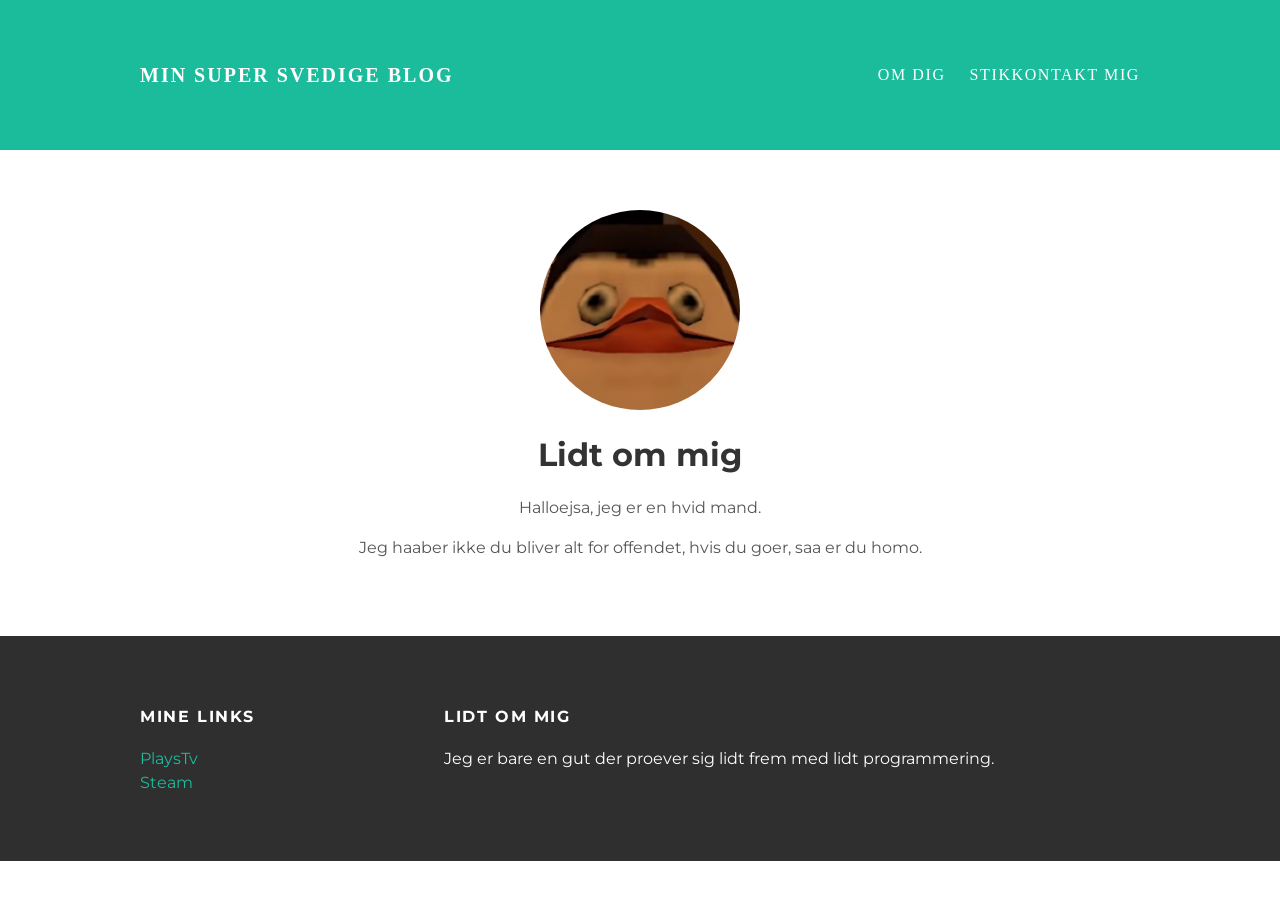
==== about.html @ 37251933 "Add files via upload" ====
<!DOCTYPE html>
<html>
  <head>
    <title>Min Super Svedige Blog</title>
    <link rel="stylesheet" type="text/css" href="styles.css">
  </head>
  <body>


    <div id="header">
      <div class="container">
        <a id="header-title" href="index.html">Min Super Svedige Blog</a>
        <ul id="header-nav">
          <li><a href="about.html">Om dig</a></li>
          <li><a href="mailto:sorenpras@gmail.com">Stikkontakt mig</a></li>
        </ul>
      </div>
    </div>



    <div id="content">
      <div class="container">
        <div class="about">
          <div class="about-author">
            <img src="ohno.jpg">
          </div>
          <h1 class="about-title">Lidt om mig</h1>
          <div class="about-content">
            <p>Halloejsa, jeg er en hvid mand.</p>
            <p>Jeg haaber ikke du bliver alt for offendet, hvis du goer, saa er du homo.</p>
        </div>
      </div>
    </div>



    <div id="footer">
      <div class="container">
        <div class="column">
          <h4>Mine Links</h4>
          <p>
            <a href="https://plays.tv/u/abzorb">PlaysTv</a>
            <br>
            <a href="https://steamcommunity.com/id/pilegaardrasmussen/">Steam</a>
          </p>
        </div>
        <div class="column">
          <h4>Lidt Om Mig</h4>
          <p>Jeg er bare en gut der proever sig lidt frem med lidt programmering.</p>
        </div>
      </div>
    </div>


  </body>
</html>
---- styles.css ----
@import url(https://fonts.googleapis.com/css?family=Montserrat:400,700);

body {
  color: #555;
  margin: 0;

  font-family: "Montserrat", sans-serif;
}

h1, h2, h3, h4 {
color: #333
}

p {
  line-height: 1.5;
}

#header {
  font-family: cursive;
  background-color: #1abc9c;
  height: 150px;
  line-height: 150px;
}

#header a {
  color: white;
  text-decoration: none;
  text-transform: uppercase;
  letter-spacing: 0.1em;
}

#header a:hover {
  color: #222;
}

#header-title {
  display: block;
  float: left;
  font-size: 20px;
  font-weight: bold;
}

#header-nav {
  display: block;
  float: right;
  margin-top: 0;
}

#header-nav li {
  display: inline;
  padding-left: 20px;
}

.container {
  max-width: 1000px;
  margin: 0 auto;
}

#footer {
  background-color: #2f2f2f;
  padding: 50px 0;
}

#footer h4 {
  color: white;
  text-transform: uppercase;
  letter-spacing: 0.1em;
}

#footer p {
  color: white;
}

.column {
  min-width: 300px;
  display: inline-block;
  vertical-align: top;
}

a {
  color: #1abc9c;
  text-decoration: none;
}

a:hover {
  color: #F6A623;
}

.post, .about {
  max-width: 800px;
  margin: 0 auto;
  padding: 60px 0;
}

.post-author img {
  border-radius: 50%;
  width: 50px;
  height: 50px;
  vertical-align: middle;
}

.about-author img {
  width: 200px;
  height: 200px;
  border-radius: 50%;
}

.post-author span {
  margin-left: 16px;
}

.post-date {
  color: #D2D2D2;

  font-size: 14px;
  font-weight: bold;
  text-transform: uppercase;
  letter-spacing: 0.1em;
}

.about {
  text-align: center;
}

.post-container:nth-child(even) {
  background-color: #f2f2f2;
}

#content {
  padding:
}
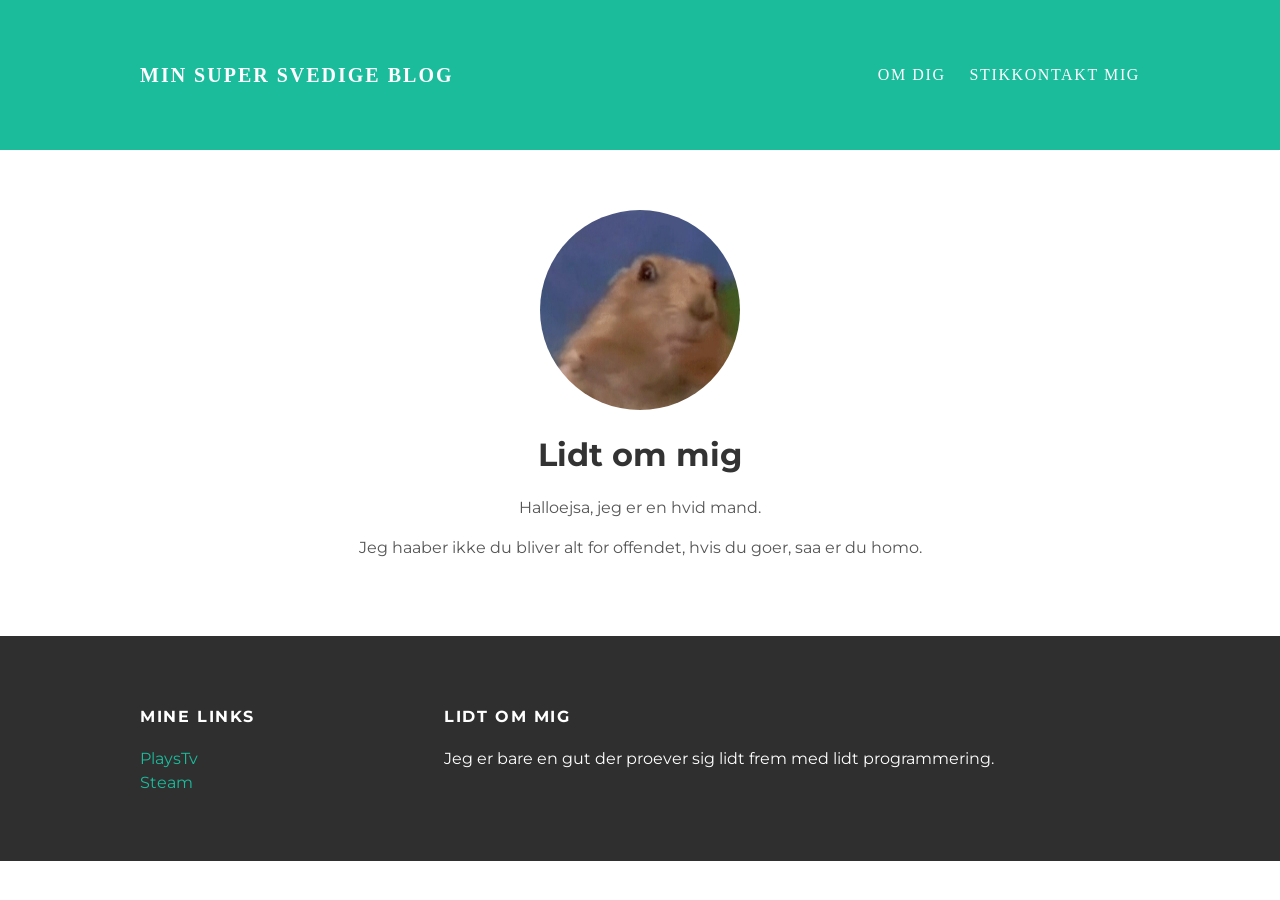
==== commit ed1ed878: "Update about.html" ====
--- a/about.html
+++ b/about.html
@@ -23,7 +23,7 @@
       <div class="container">
         <div class="about">
           <div class="about-author">
-            <img src="ohno.jpg">
+            <img src="chipmunk.jpg">
           </div>
           <h1 class="about-title">Lidt om mig</h1>
           <div class="about-content">
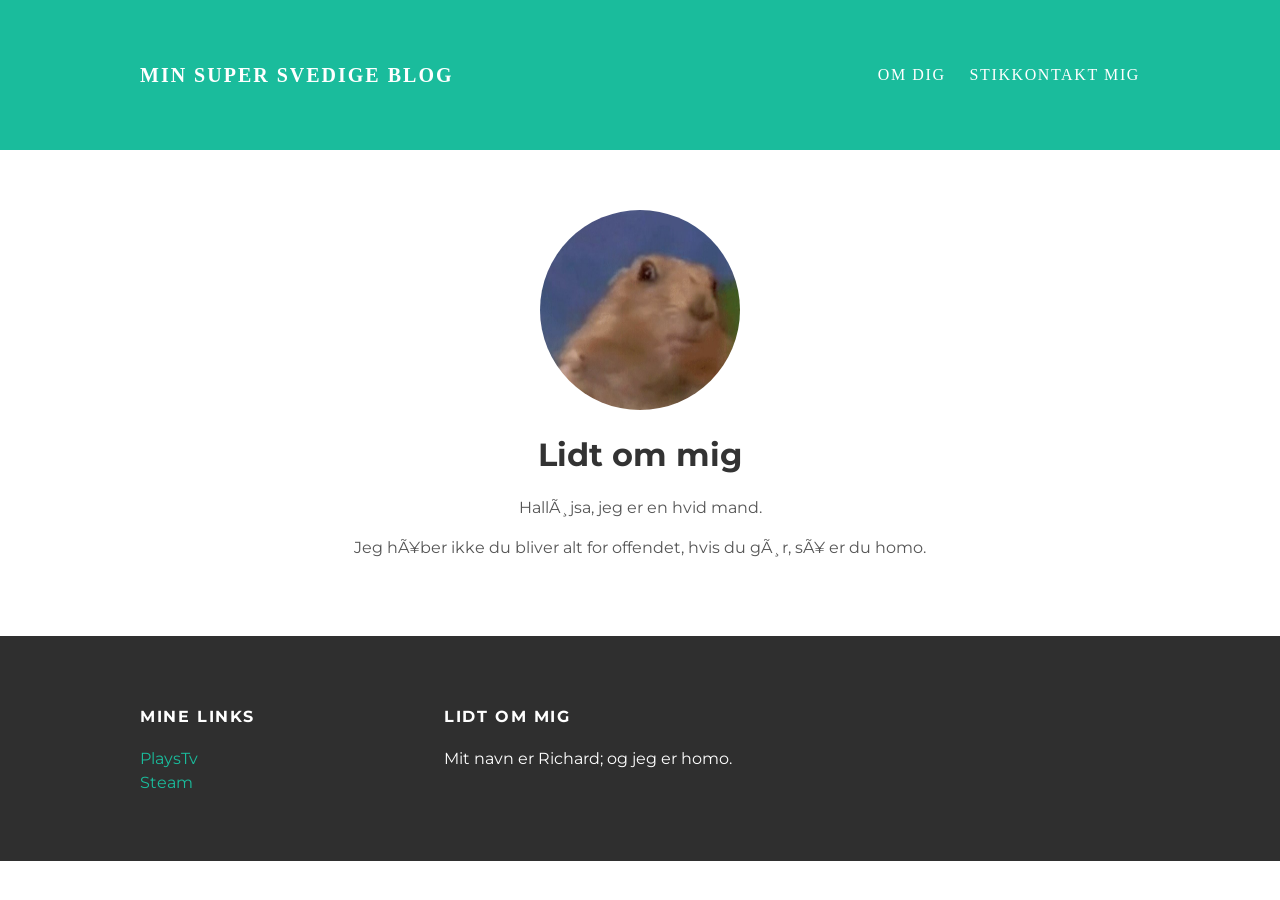
==== commit f8cd9b77: "Update about.html" ====
--- a/about.html
+++ b/about.html
@@ -3,6 +3,7 @@
   <head>
     <title>Min Super Svedige Blog</title>
     <link rel="stylesheet" type="text/css" href="styles.css">
+    <meta charset="iso-8859-1">
   </head>
   <body>
 
@@ -27,8 +28,8 @@
           </div>
           <h1 class="about-title">Lidt om mig</h1>
           <div class="about-content">
-            <p>Halloejsa, jeg er en hvid mand.</p>
-            <p>Jeg haaber ikke du bliver alt for offendet, hvis du goer, saa er du homo.</p>
+            <p>Halløjsa, jeg er en hvid mand.</p>
+            <p>Jeg håber ikke du bliver alt for offendet, hvis du gør, så er du homo.</p>
         </div>
       </div>
     </div>
@@ -47,7 +48,7 @@
         </div>
         <div class="column">
           <h4>Lidt Om Mig</h4>
-          <p>Jeg er bare en gut der proever sig lidt frem med lidt programmering.</p>
+          <p>Mit navn er Richard; og jeg er homo.</p>
         </div>
       </div>
     </div>
